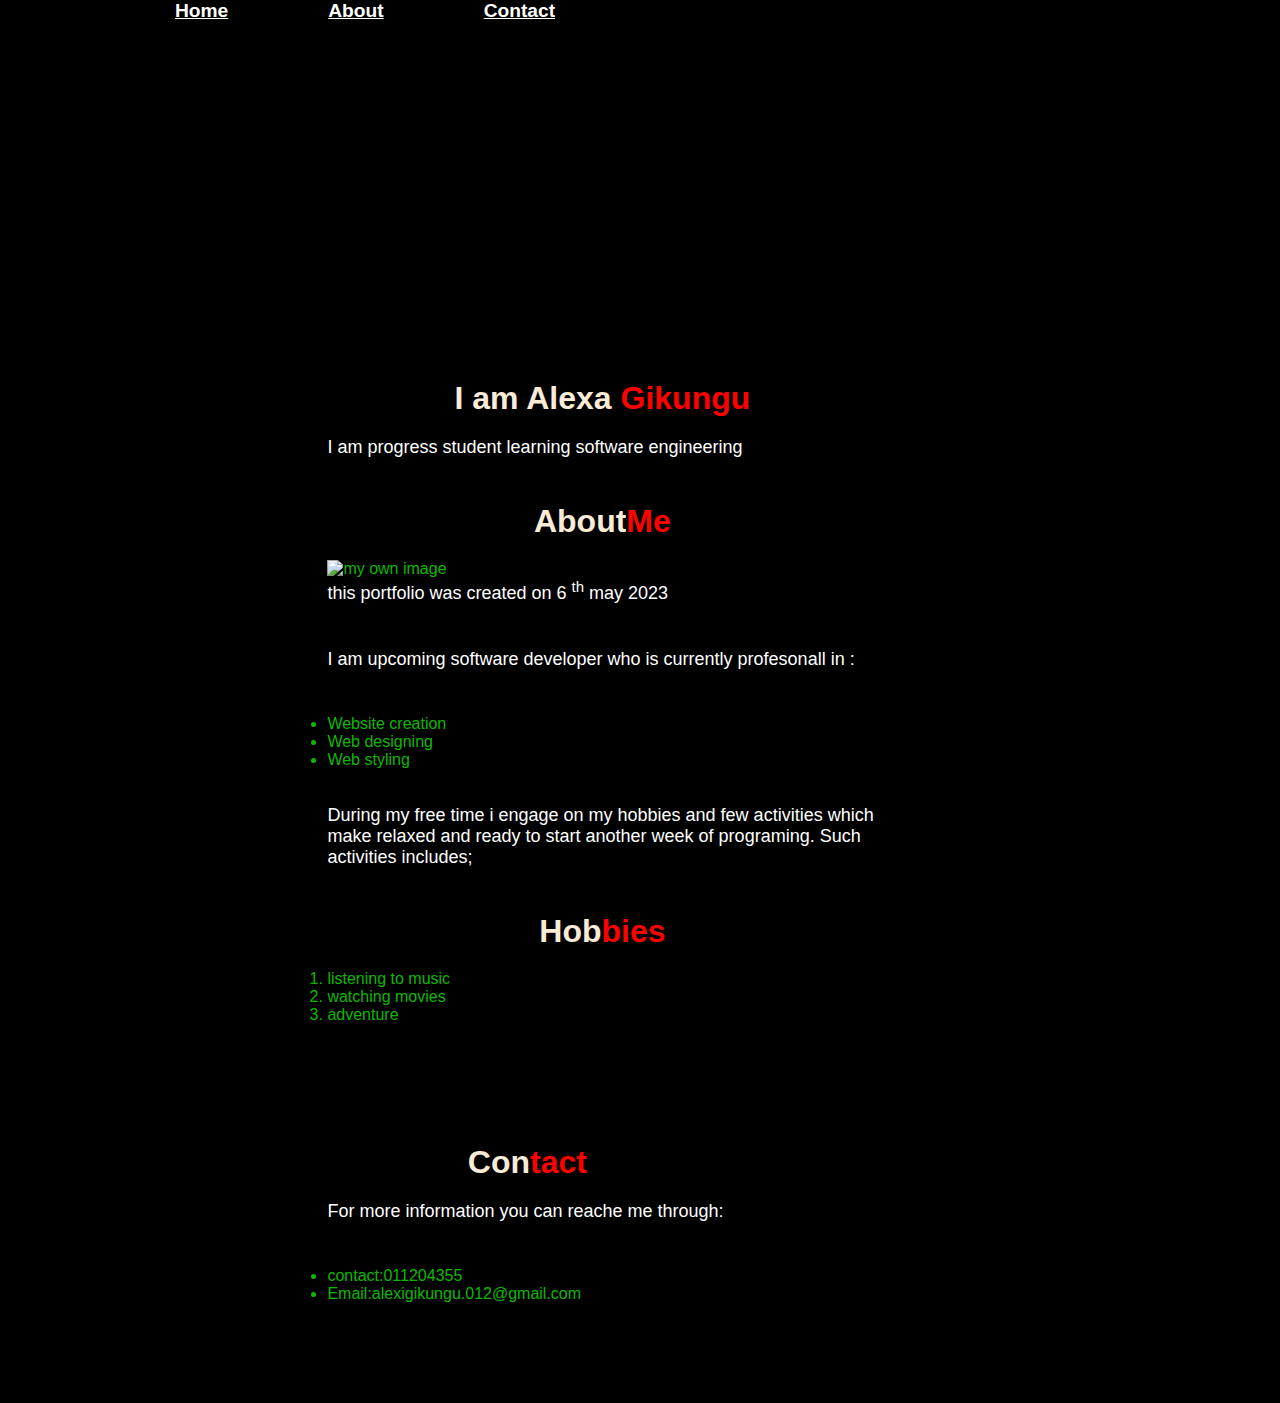
==== index.html @ e1aef7da "added css" ====
<!DOCTYPE html>
<html lang="en">
<head>
    <meta charset="UTF-8">
    <meta http-equiv="X-UA-Compatible" content="IE=edge">
    <meta name="viewport" content="width=device-width, initial-scale=1.0">
    <title>My portfolio</title>
    <link rel="stylesheet" href="pro.css">
</head>
<body>
    <div class="intro">
        <nav class="navbar">
            <ul>
                 <li><a href="#home">Home</li>
                 <li><a href="#about">About</li>
                 <li><a href="#contact">Contact</li>
                
                      
     <div class="about-text">
     </ul></nav>
    </div>

<div class="content">
    <h1>I am Alexa <span>Gikungu</span></h1>
            <p> I am progress student learning software engineering</p>
            <p>I have create this portfolio on 6 <sup>th</sup> may 2023</p>
            <div class="main">       
                <div id="pic">
                <div class="about-text">
                    <p> I am progress student learning software engineering</p>
                    <h1>About<span>Me</span></h1>
                    <img src=" file:///home/moringa/Music/Mon_21_11_2022_14_30_28.jpg.png "alt="my own image">
                    <p> this portfolio was created  on 6 <sup>th</sup> may 2023</p>
                    <p> I am upcoming software developer who is currently profesonall in :</p>
                    <ul>
                        <li>Website creation</li>
                        <li>Web designing</li>
                        <li>Web styling</li>
                    </ul>
                <br>
                <br>
                <p>During my free time i engage on my hobbies and few activities which make relaxed and ready to start another week of programing.
                    Such activities includes;</p>
                    <h1>Hob<span>bies</span></h1>
                    <ol>
                        <li>listening to music</li>
                        <li>watching movies </li>
                        <li>adventure</li>
                    </ol>
    <div class="contact-me ">
        <h1>Con<span>tact</span></h1>
        <p> For more information you can reache me through:
        </p>
        <ul>
            <li>contact:011204355
            </li>
            <li>Email:alexigikungu.012@gmail.com</li>
        </ul>
    </div>
            
       </body>
</html>
---- pro.css ----
*{
    padding:0;
     margin: 0;
     font-family: 'Lucida Sans', 'Lucida Sans Regular', 'Lucida Grande', 'Lucida Sans Unicode', Geneva, Verdana, sans-serif;
     box-sizing: border-box;
     background-color: black;
 }
 html{
    scroll-behavior:smooth ;
}

.intro{
    height: 100vh;
    width: 100%;
    background-size: cover;
}
.navbar{
    display: flex;
    justify-content: center;
    align-items: center;
    position: sticky;
}
.navbar ul{
    display: flex;
    list-style: none;
    margin:20px opx;

}

.main{
    height:100vh;
    width: 90%;
}


span{
    color: red;
}
.navbar ul li{
    font-family: century;
    font-size: larger;
    font-weight: bold;

}
nav ul li a{
   color: white;
   padding: 8px 25px;

}
nav ul li a:hover{
    color: red;

}
.content{
    color: rgba(21, 255, 0, 0.726);
    position: absolute;
    top:40%;
    left:8%;


}
h1{
    color: antiquewhite;
    margin: 20px 0px 20px;
    text-align: center;
}
p{
    color:black;
    font-size: small;

}

.main img{
    height: 400px;
    width: 500px;
}
.about-text{
    width: 550px;

}
.main{
    width: 1000px;
    max-width: 95%;
    margin: 0 auto;
    display: flex;
    align-items: center;
    justify-content: space-around;
}
.about-text p{
    color: white;
    letter-spacing: 0px;
    font-size: 18px;
    margin-bottom: 45px;
}

.contact-me{
    width: 400px;
    padding: 100px 0px;
}

.contact-me{
    width: 400px;
   }
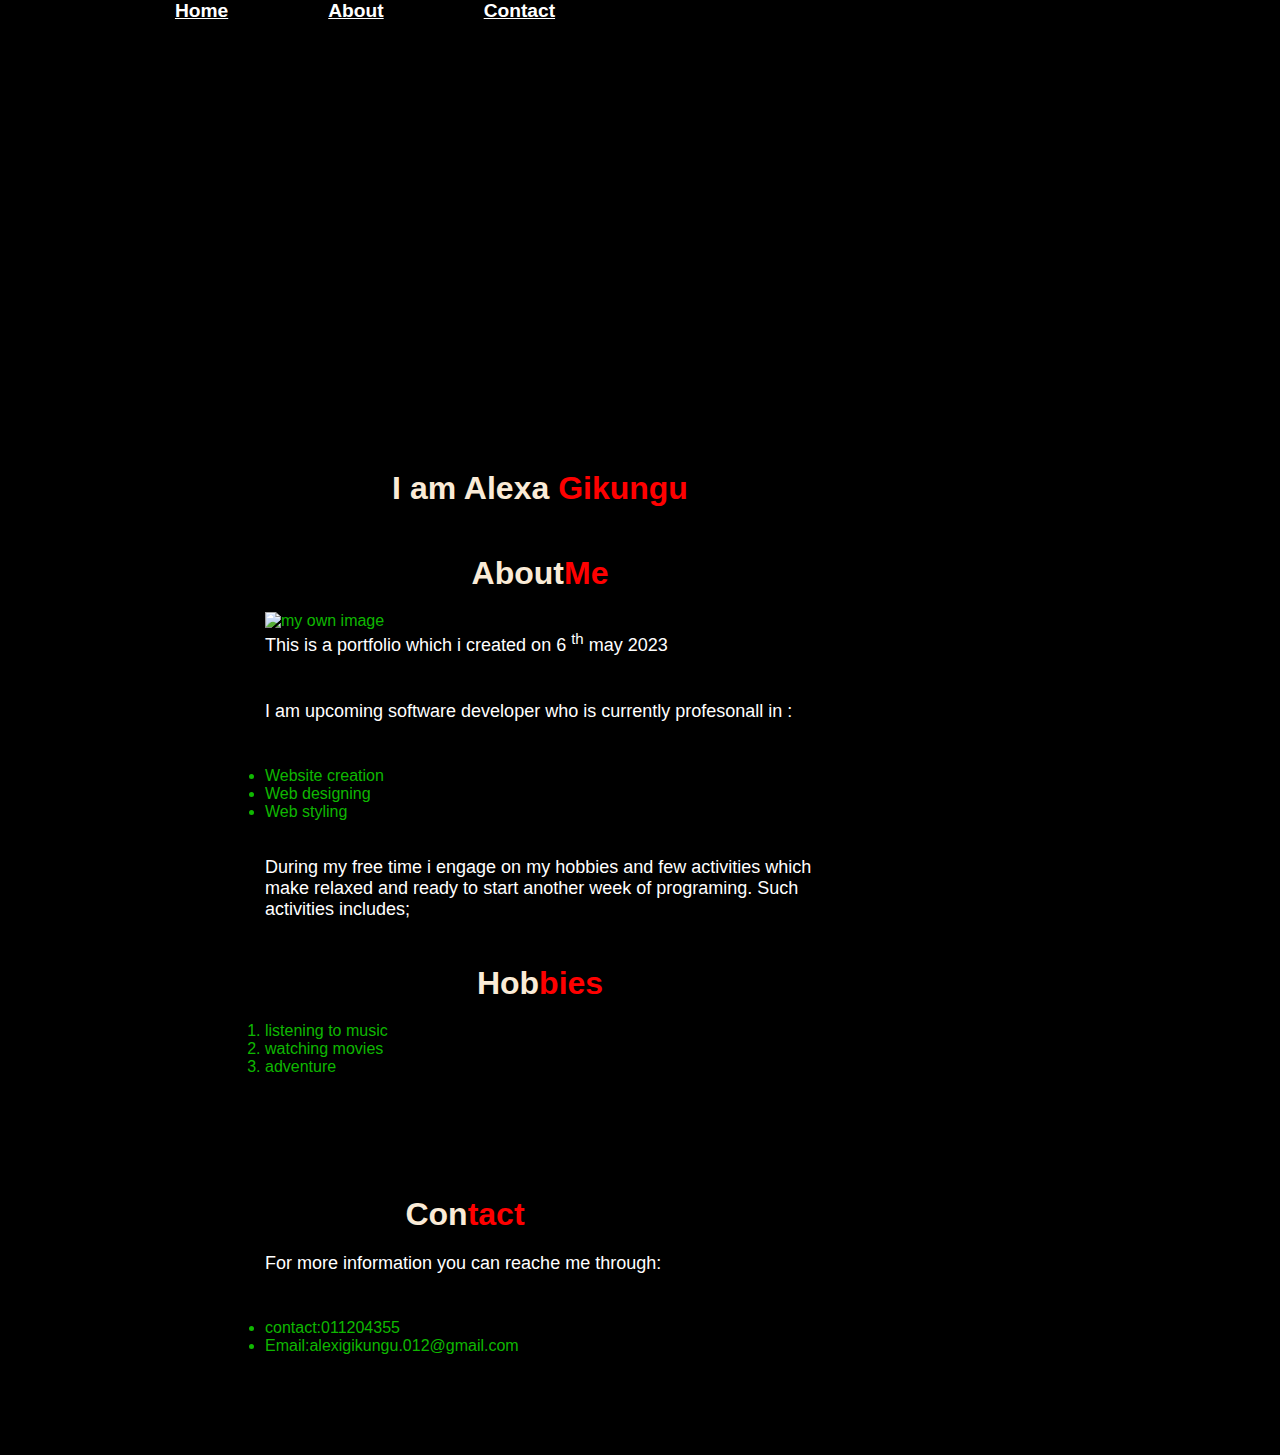
==== commit 6200092d: "removed paragraph" ====
--- a/index.html
+++ b/index.html
@@ -22,15 +22,14 @@
 
 <div class="content">
     <h1>I am Alexa <span>Gikungu</span></h1>
-            <p> I am progress student learning software engineering</p>
             <p>I have create this portfolio on 6 <sup>th</sup> may 2023</p>
             <div class="main">       
                 <div id="pic">
                 <div class="about-text">
-                    <p> I am progress student learning software engineering</p>
+                   
                     <h1>About<span>Me</span></h1>
                     <img src=" file:///home/moringa/Music/Mon_21_11_2022_14_30_28.jpg.png "alt="my own image">
-                    <p> this portfolio was created  on 6 <sup>th</sup> may 2023</p>
+                    <p> This is a portfolio which i created  on 6 <sup>th</sup> may 2023</p>
                     <p> I am upcoming software developer who is currently profesonall in :</p>
                     <ul>
                         <li>Website creation</li>
--- a/pro.css
+++ b/pro.css
@@ -54,8 +54,8 @@
 .content{
     color: rgba(21, 255, 0, 0.726);
     position: absolute;
-    top:40%;
-    left:8%;
+    top:50%;
+    left: 40px;
 
 
 }
@@ -84,7 +84,7 @@
     margin: 0 auto;
     display: flex;
     align-items: center;
-    justify-content: space-around;
+    justify-content: space-around ;
 }
 .about-text p{
     color: white;
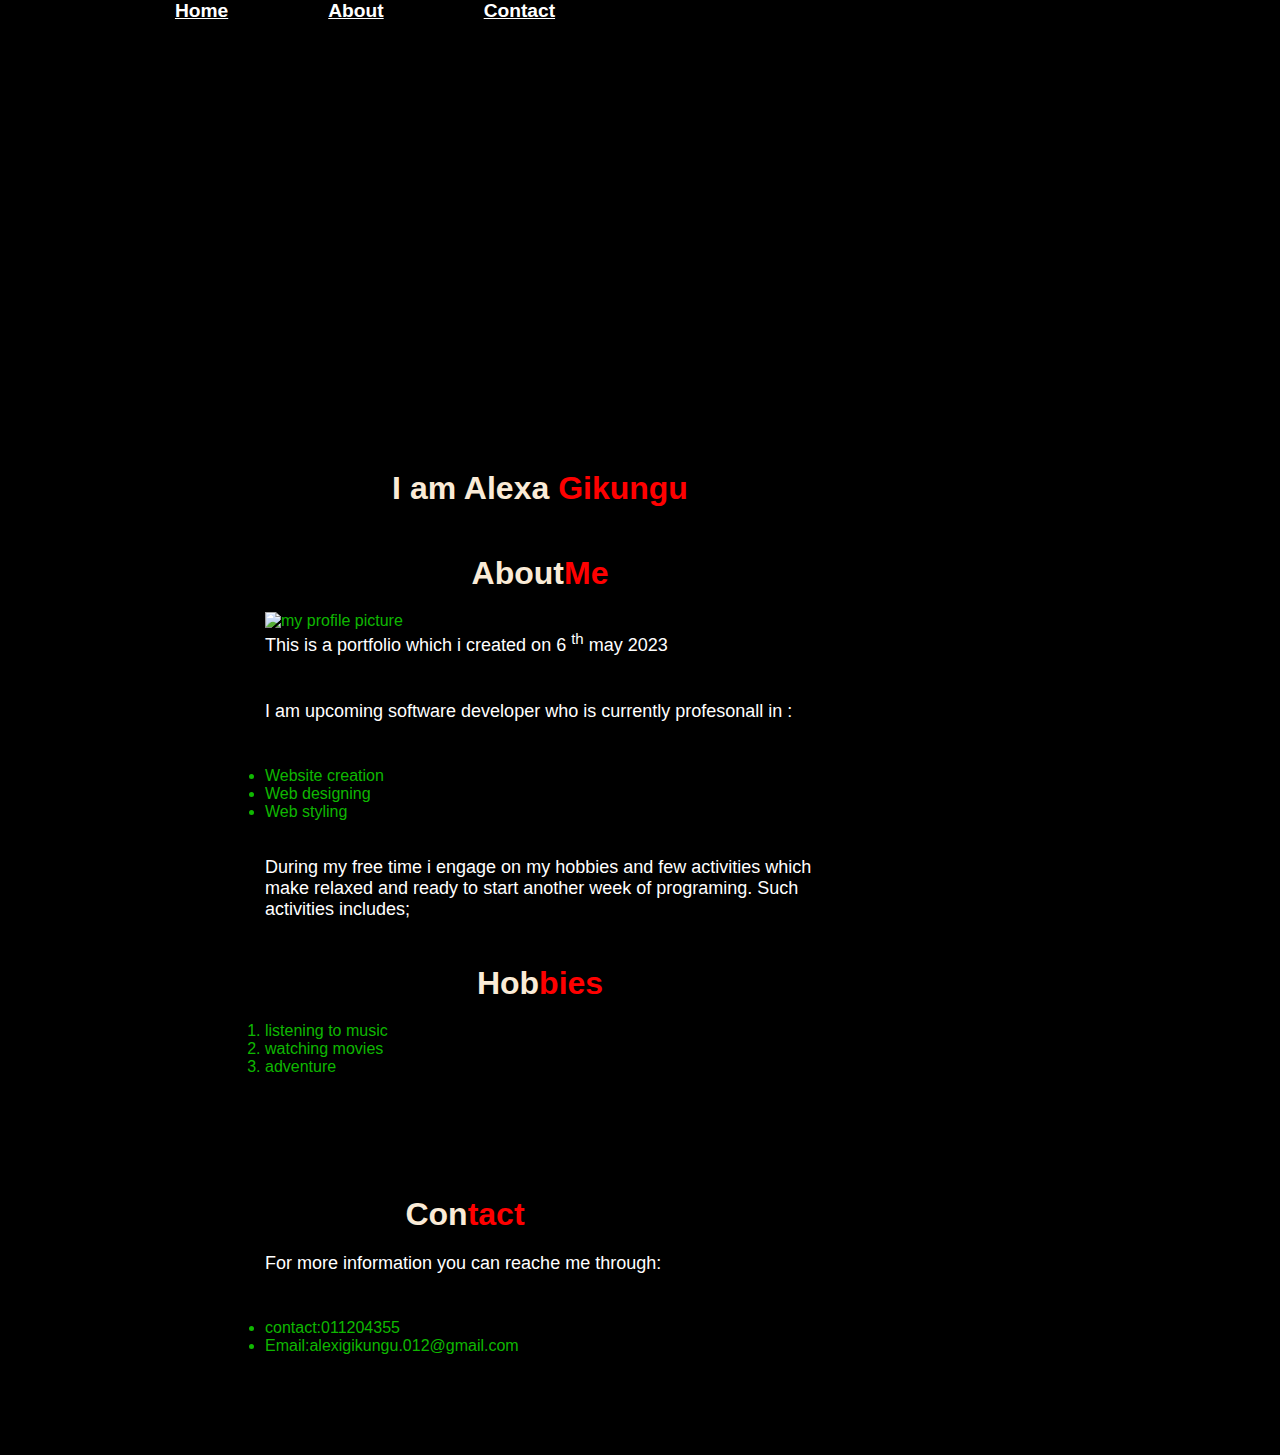
==== commit 69bebe2f: "changed image" ====
--- a/index.html
+++ b/index.html
@@ -28,7 +28,7 @@
                 <div class="about-text">
                    
                     <h1>About<span>Me</span></h1>
-                    <img src=" file:///home/moringa/Music/Mon_21_11_2022_14_30_28.jpg.png "alt="my own image">
+                    <img src=" file:///home/moringa/Music/Mon_21_11_2022_14_30_28.jpg.png "alt="my profile picture">
                     <p> This is a portfolio which i created  on 6 <sup>th</sup> may 2023</p>
                     <p> I am upcoming software developer who is currently profesonall in :</p>
                     <ul>
--- a/pro.css
+++ b/pro.css
@@ -97,8 +97,3 @@
     width: 400px;
     padding: 100px 0px;
 }
-
-.contact-me{
-    width: 400px;
-   }
- 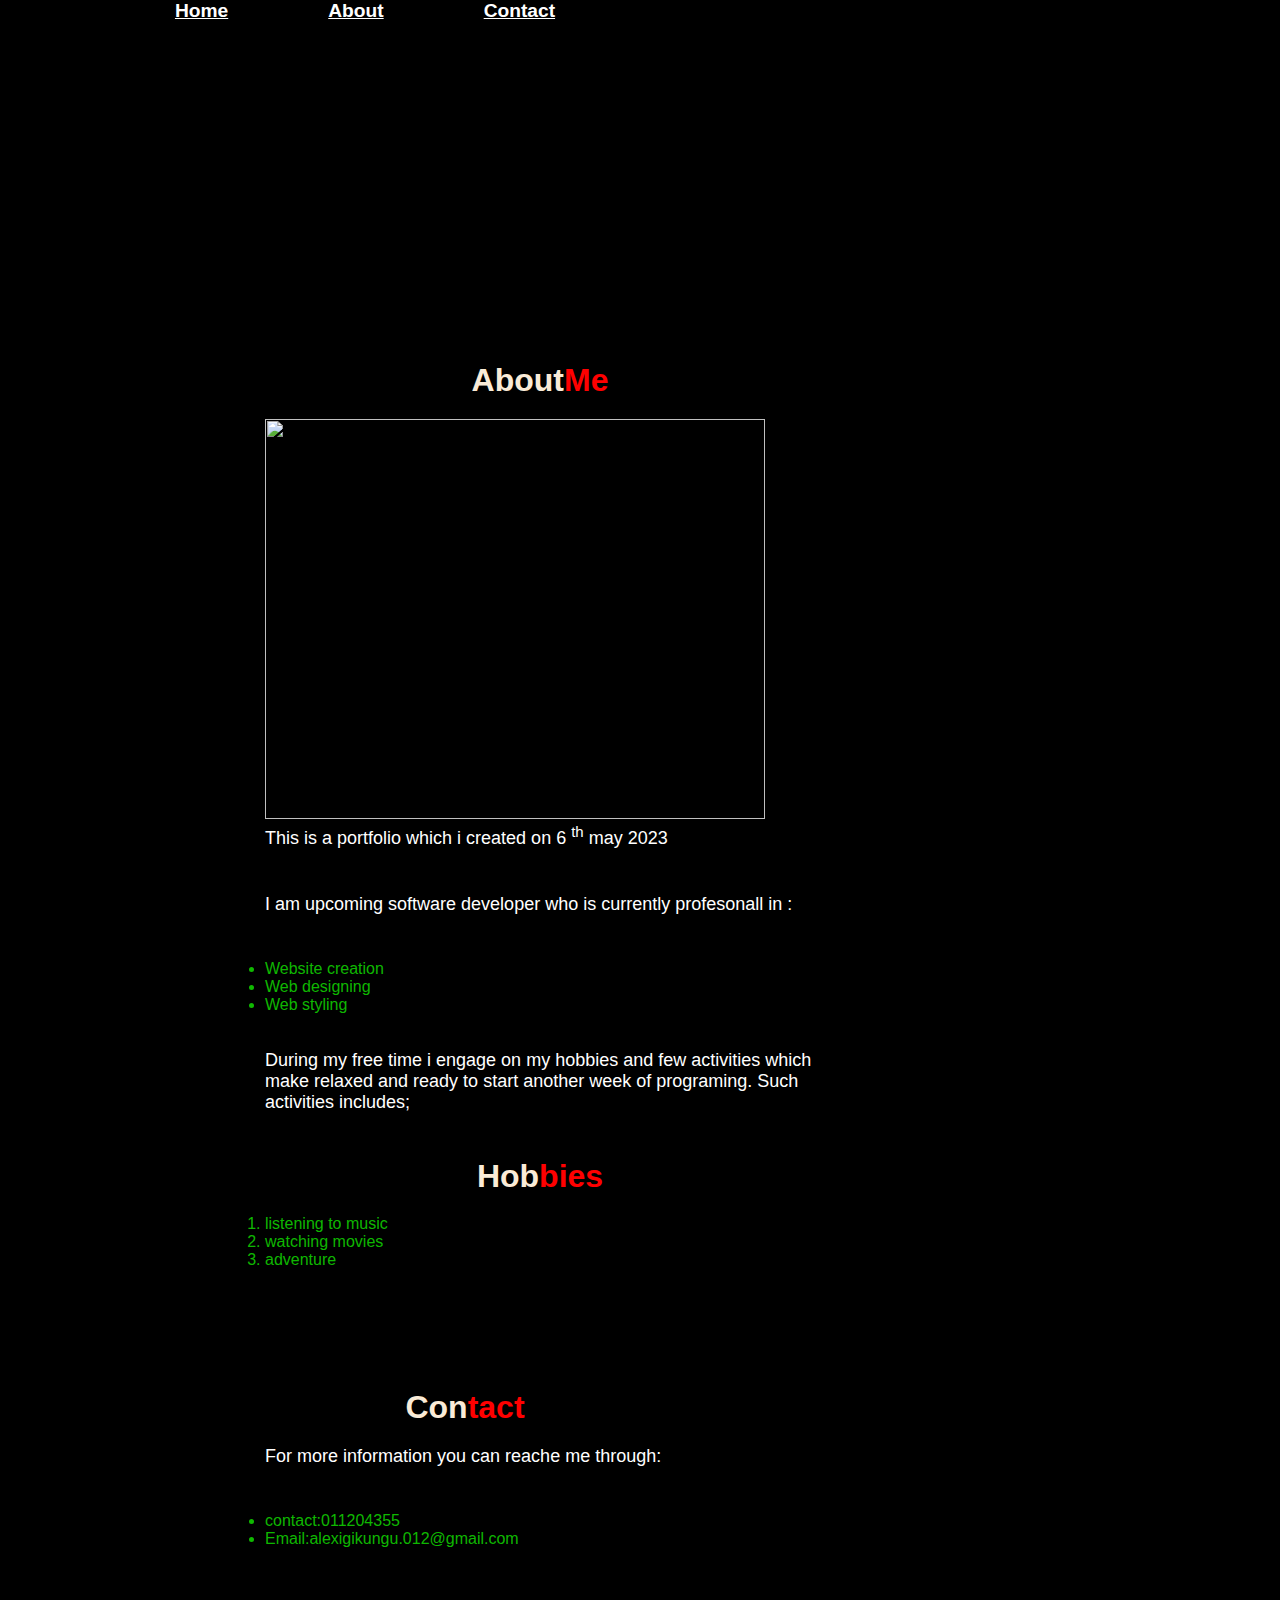
==== commit 2f315fa8: "removed alt" ====
--- a/index.html
+++ b/index.html
@@ -28,7 +28,7 @@
                 <div class="about-text">
                    
                     <h1>About<span>Me</span></h1>
-                    <img src=" file:///home/moringa/Music/Mon_21_11_2022_14_30_28.jpg.png "alt="my profile picture">
+                    <img src=" file:///home/moringa/Music/Mon_21_11_2022_14_30_28.jpg.png ">
                     <p> This is a portfolio which i created  on 6 <sup>th</sup> may 2023</p>
                     <p> I am upcoming software developer who is currently profesonall in :</p>
                     <ul>
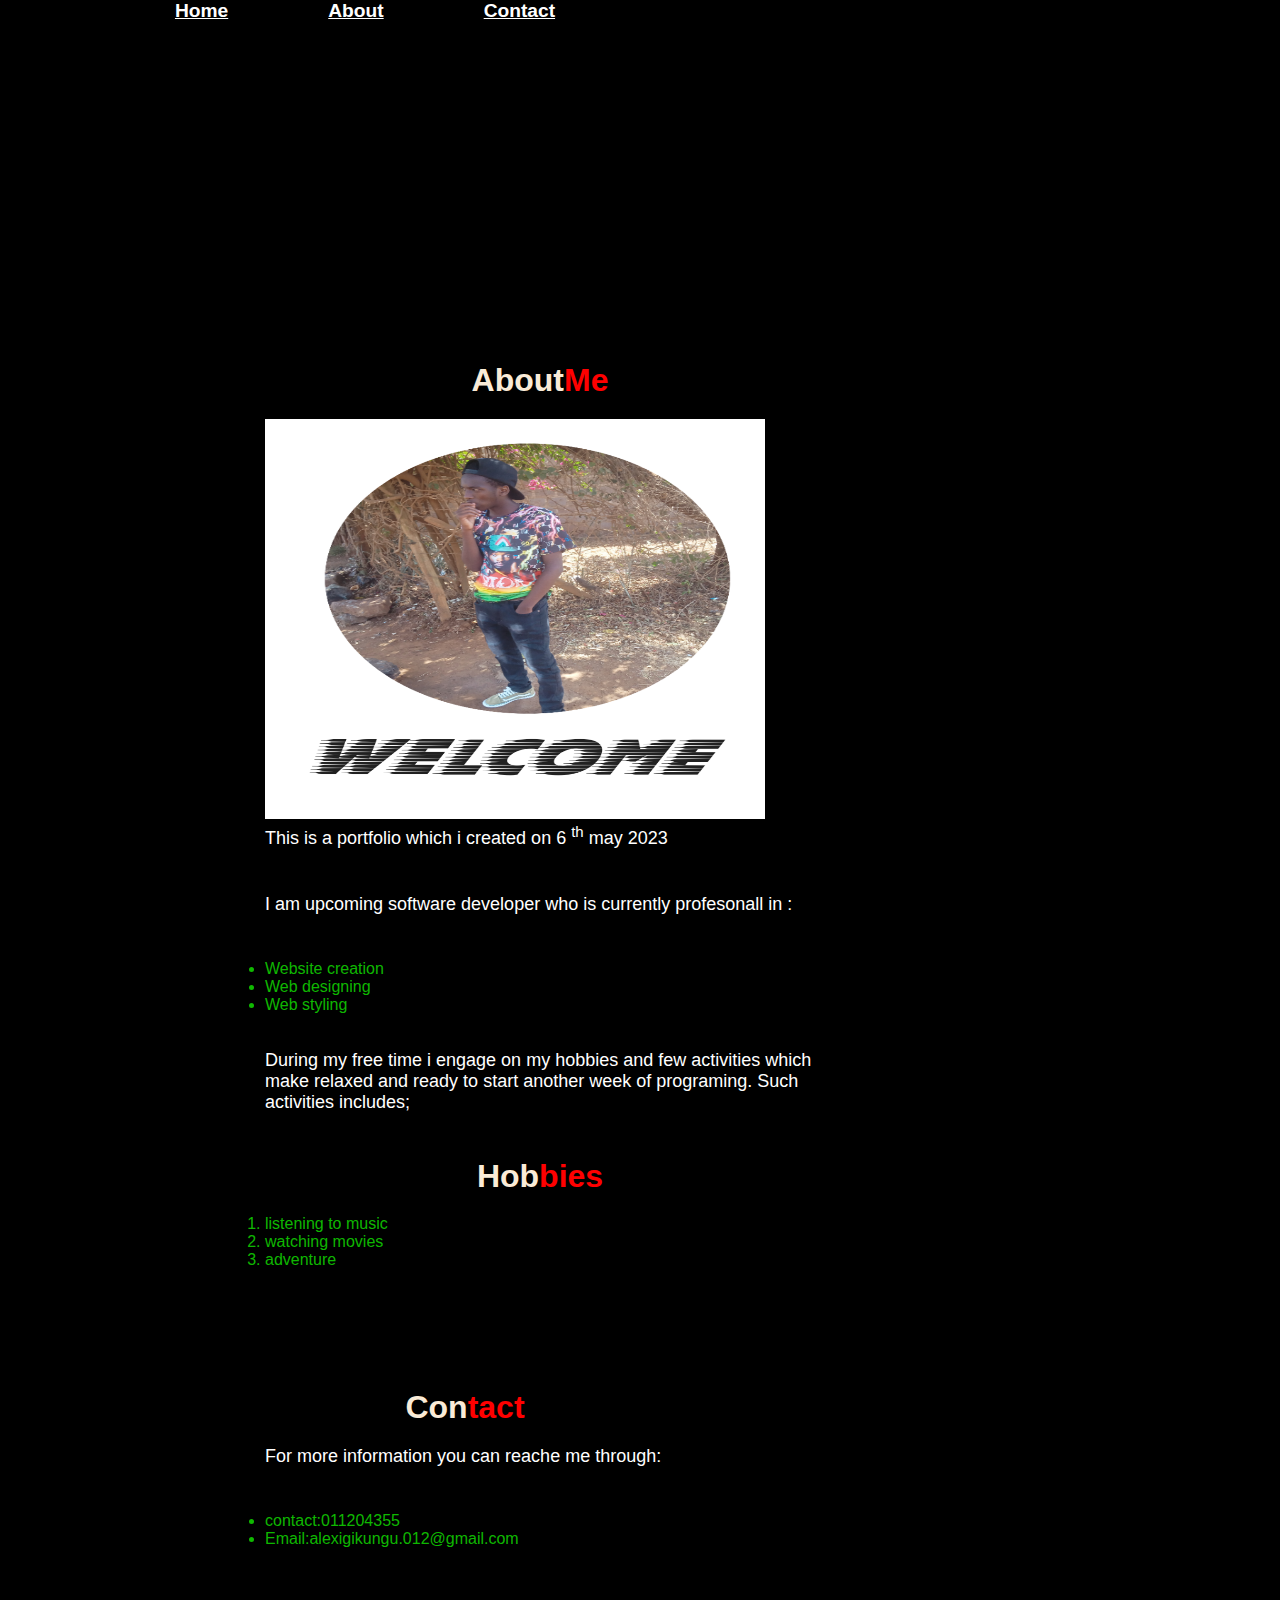
==== commit 7cc28709: "changed image" ====
--- a/index.html
+++ b/index.html
@@ -28,7 +28,7 @@
                 <div class="about-text">
                    
                     <h1>About<span>Me</span></h1>
-                    <img src=" file:///home/moringa/Music/Mon_21_11_2022_14_30_28.jpg.png ">
+                    <img src="Mon_21_11_2022_14_30_28.jpg.png">
                     <p> This is a portfolio which i created  on 6 <sup>th</sup> may 2023</p>
                     <p> I am upcoming software developer who is currently profesonall in :</p>
                     <ul>
